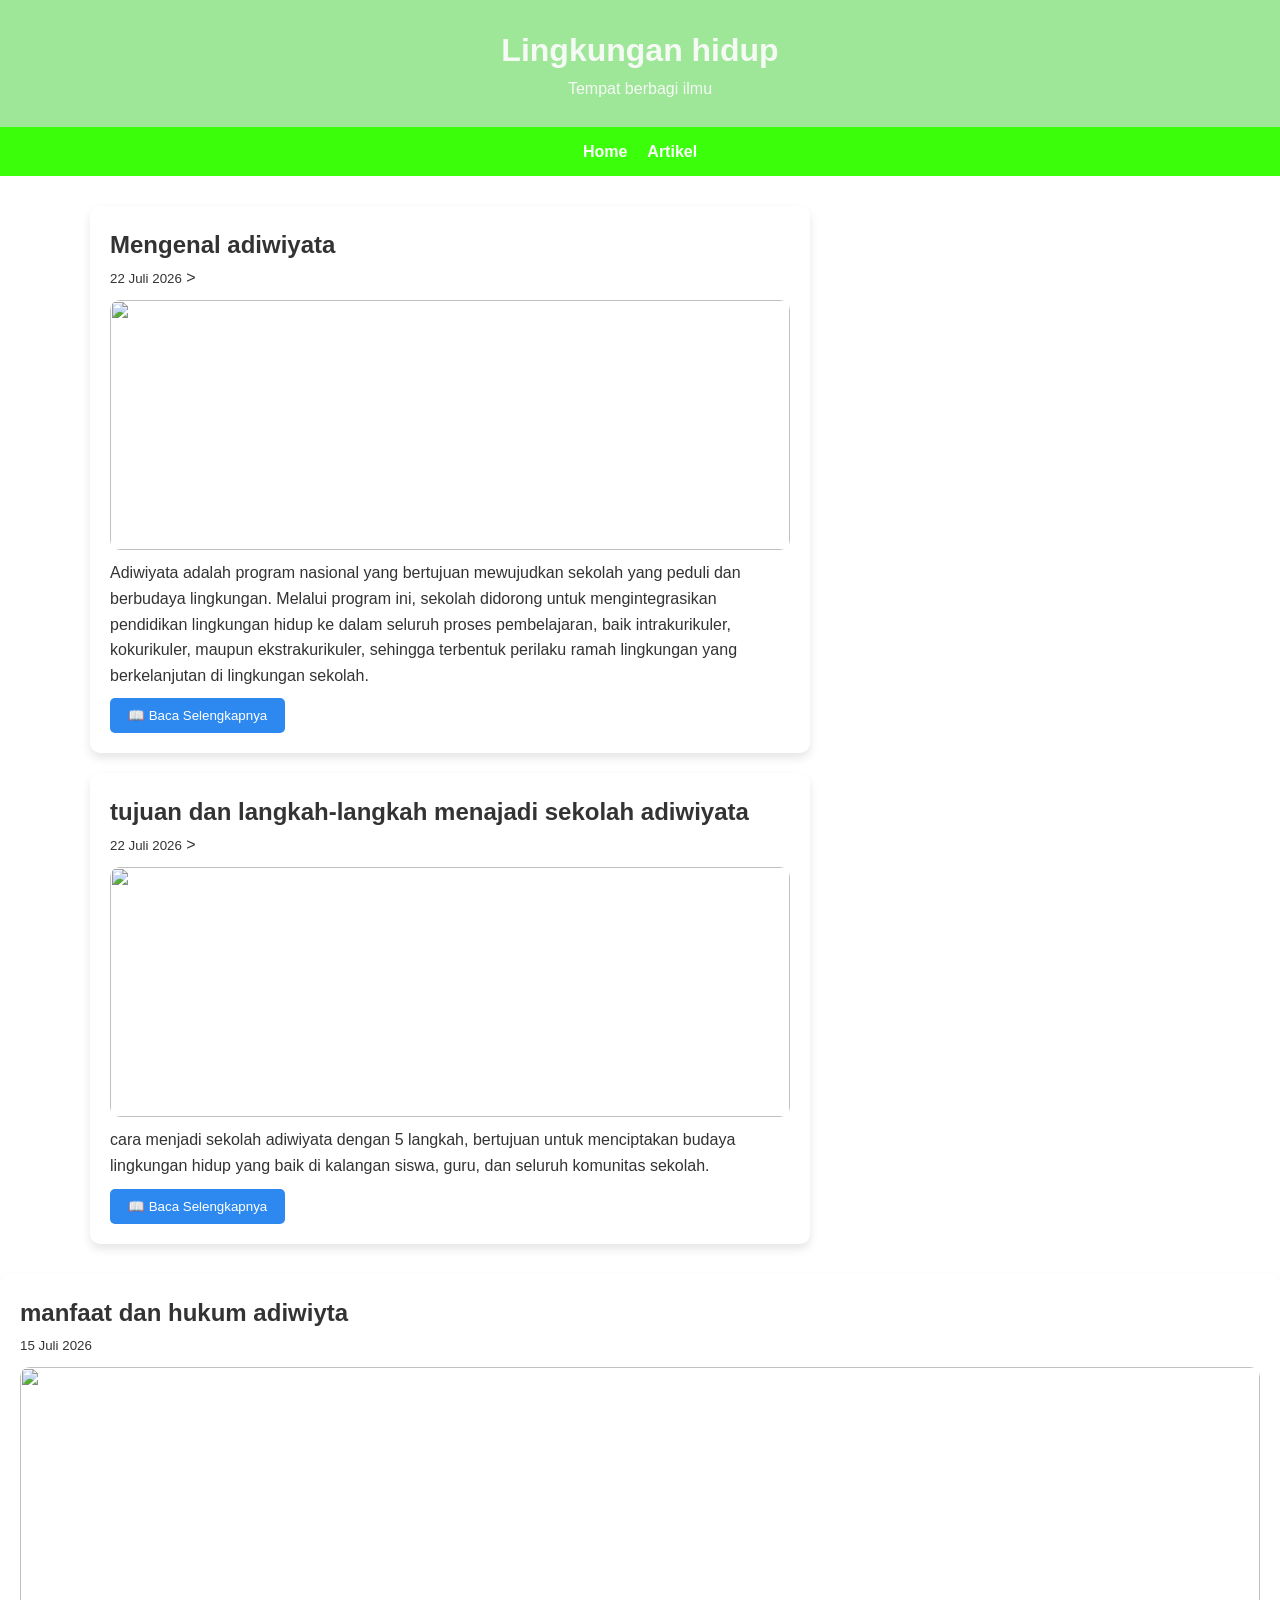
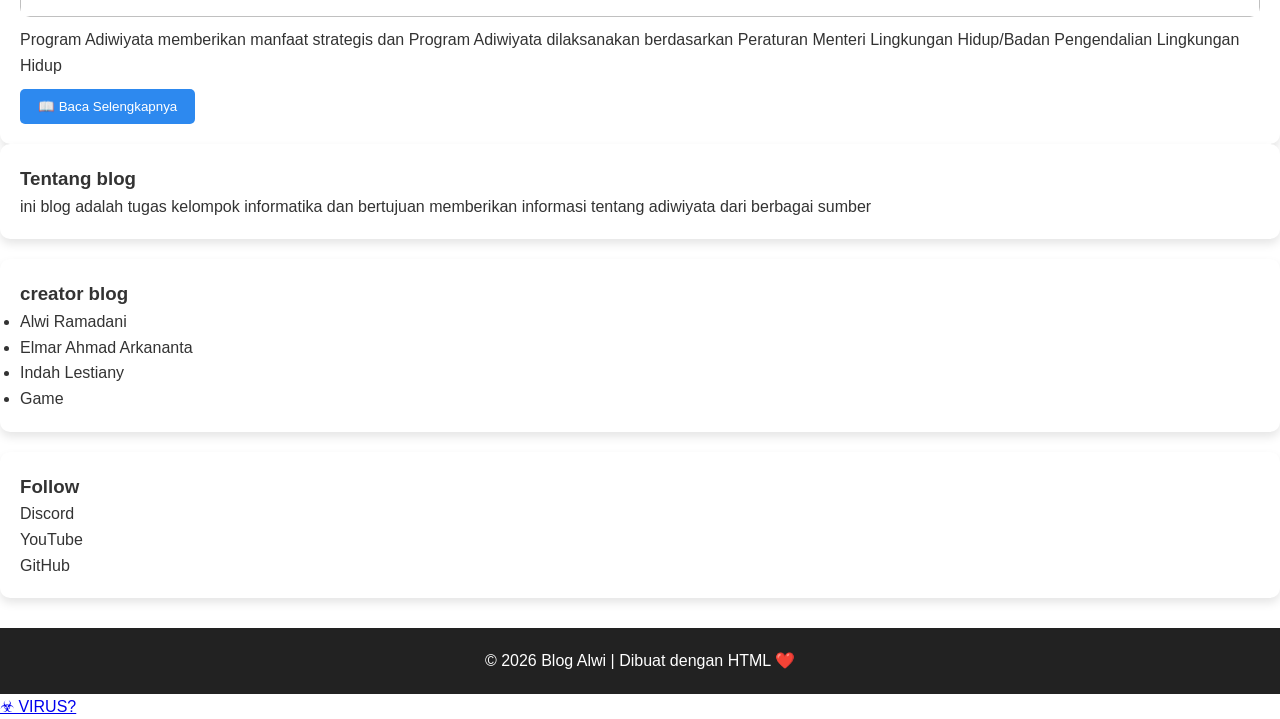
==== index.html @ 8fd7af93 "Add files via upload" ====
<!DOCTYPE html>
<html lang="id">
<head>
    <link rel="stylesheet" href="style.css">
    <meta charset="UTF-8">
    <meta name="viewport" content="width=device-width, initial-scale=1.0">
    <title>Lingkungan Hidup</title>

    <style>
        *{
            margin:0;
            padding:0;
            box-sizing:border-box;
            font-family:Arial, Helvetica, sans-serif;
        }

        body{
            background:#f4f4f400;
            color:#333;
            line-height:1.6;
        }

        header{
            background:#9ee698;
            color:rgba(253, 252, 252, 0.925);
            padding:25px;
            text-align:center;
        }

        nav{
            background:#3bff0a;
            display:flex;
            justify-content:center;
            gap:20px;
            padding:12px;
        }

        nav a{
            color:rgb(253, 252, 252);
            text-decoration:none;
            font-weight:bold;
        }

        nav a:hover{
            color:yellow;
        }

        .container{
            width:90%;
            max-width:1100px;
            margin:30px auto;
            display:grid;
            grid-template-columns:2fr 1fr;
            gap:20px;
        }

        .posts{
            display:flex;
            flex-direction:column;
            gap:20px;
        }

        .card{
            background:white;
            padding:20px;
            border-radius:10px;
            box-shadow:0 5px 10px rgba(0,0,0,.1);
        }

        .card img{
    width:100%;
    height:250px;
    object-fit:cover;
    border-radius:10px;
    margin:10px 0;
        }

        .card button{
            background:#2d89ef;
            color:white;
            border:none;
            padding:10px 18px;
            border-radius:5px;
            cursor:pointer;
            margin-top:10px;
        }

        .card button:hover{
            background:#1d5fb8;
        }

        aside{
            display:flex;
            flex-direction:column;
            gap:20px;
        }

        footer{
            text-align:center;
            background:#222;
            color:white;
            padding:20px;
            margin-top:30px;
        }

        @media(max-width:800px){
            .container{
                grid-template-columns:1fr;
            }
        }
    </style>

</head>

<body>

<header>
    <h1> Lingkungan hidup </h1>
    <p>Tempat berbagi ilmu</p>
</header>

<nav>
    <a href="#">Home</a>
    <a href="artikel.html">Artikel</a>
</nav>

<div class="container">

    <section class="posts">

        <div class="card">
            <h2>Mengenal adiwiyata</h2>
            <small>22 Juli 2026</small>
><img src="https://picsum.photos/900/400?3">

            <p>
               Adiwiyata adalah program nasional yang bertujuan mewujudkan sekolah yang peduli dan berbudaya lingkungan. Melalui program ini, sekolah didorong untuk mengintegrasikan pendidikan lingkungan hidup ke dalam seluruh proses pembelajaran, baik intrakurikuler, kokurikuler, maupun ekstrakurikuler, sehingga terbentuk perilaku ramah lingkungan yang berkelanjutan di lingkungan sekolah.
            </p>

        <button class="btn" onclick="window.location.href='Adiwiyata.html'">
        📖 Baca Selengkapnya
    </button>
        </div>

 <div class="card">
    <h2> tujuan dan langkah-langkah menajadi sekolah adiwiyata</h2>
    <small>22 Juli 2026</small>
   ><img src="https://picsum.photos/900/400?3">

    <p>
       cara menjadi sekolah adiwiyata dengan 5 langkah,
                bertujuan untuk menciptakan budaya lingkungan hidup yang baik di 
                kalangan siswa, guru, dan seluruh komunitas sekolah.
    </p>

    <button class="btn" onclick="window.location.href='Lingkungan.html'">
        📖 Baca Selengkapnya
    </button>
</div>     
        </div>

        <div class="card">
            <h2>manfaat dan hukum adiwiyta</h2>
            <small>15 Juli 2026</small>

            <img src="https://picsum.photos/900/400?3">

            <p>
               Program Adiwiyata memberikan manfaat strategis
               dan Program Adiwiyata dilaksanakan berdasarkan Peraturan Menteri Lingkungan Hidup/Badan Pengendalian Lingkungan Hidup
            </p>

    <button class="btn" onclick="window.location.href='manfaat.html'">
        📖 Baca Selengkapnya
    </button>
        </div>


    <aside>

        <div class="card">
            <h3>Tentang blog</h3>
            <p>
                ini blog adalah tugas kelompok informatika dan bertujuan memberikan informasi tentang adiwiyata dari berbagai sumber 
            </p>
        </div>

        <div class="card">
            <h3>creator blog</h3>
            <ul>
                <li>Alwi Ramadani</li>
                <li>Elmar Ahmad Arkananta</li>
                <li>Indah Lestiany</li>
                <li>Game</li>
            </ul>
        </div>

        <div class="card">
            <h3>Follow</h3>
            <p>Discord</p>
            <p>YouTube</p>
            <p>GitHub</p>
        </div>

    </aside>

</div>

<footer>
    © 2026 Blog Alwi | Dibuat dengan HTML ❤️
</footer>

<a href="codex/index.html" id="virusBtn">
    ☣ VIRUS?

</a>

</body>
</html>
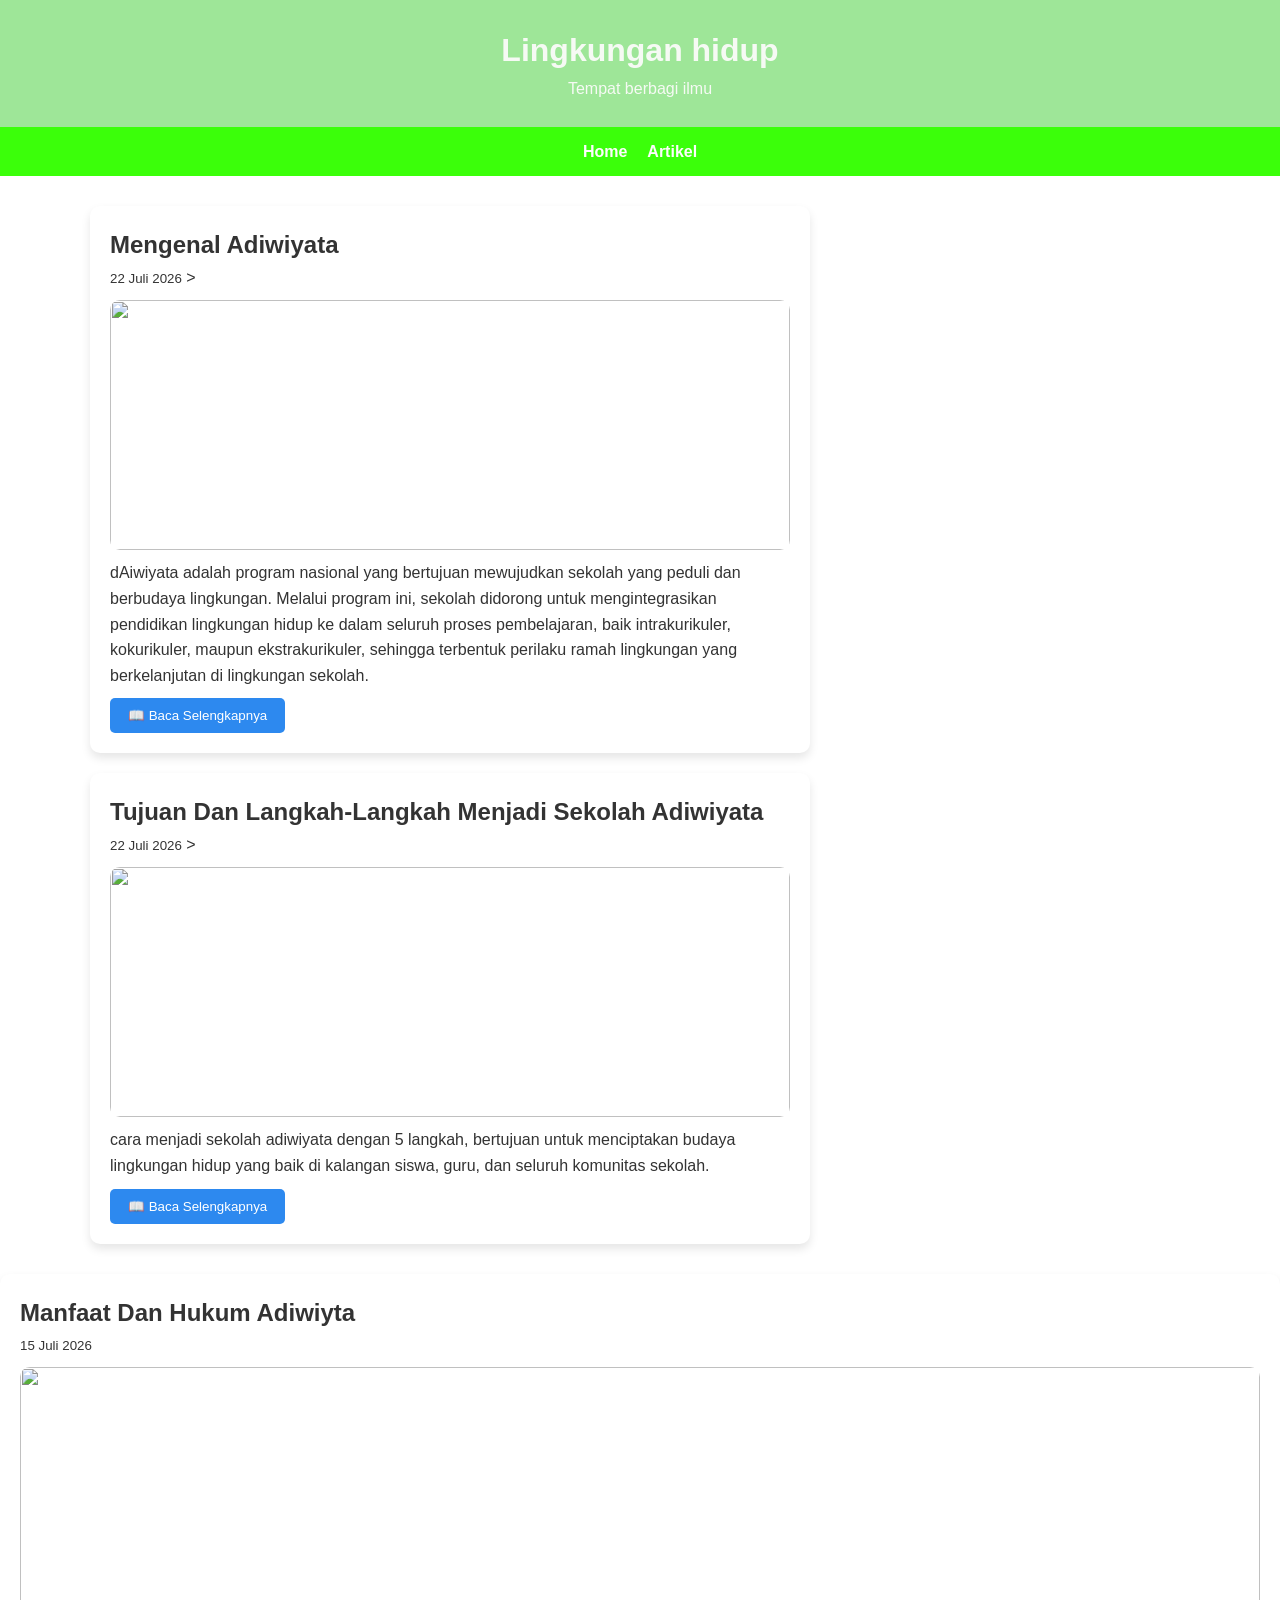
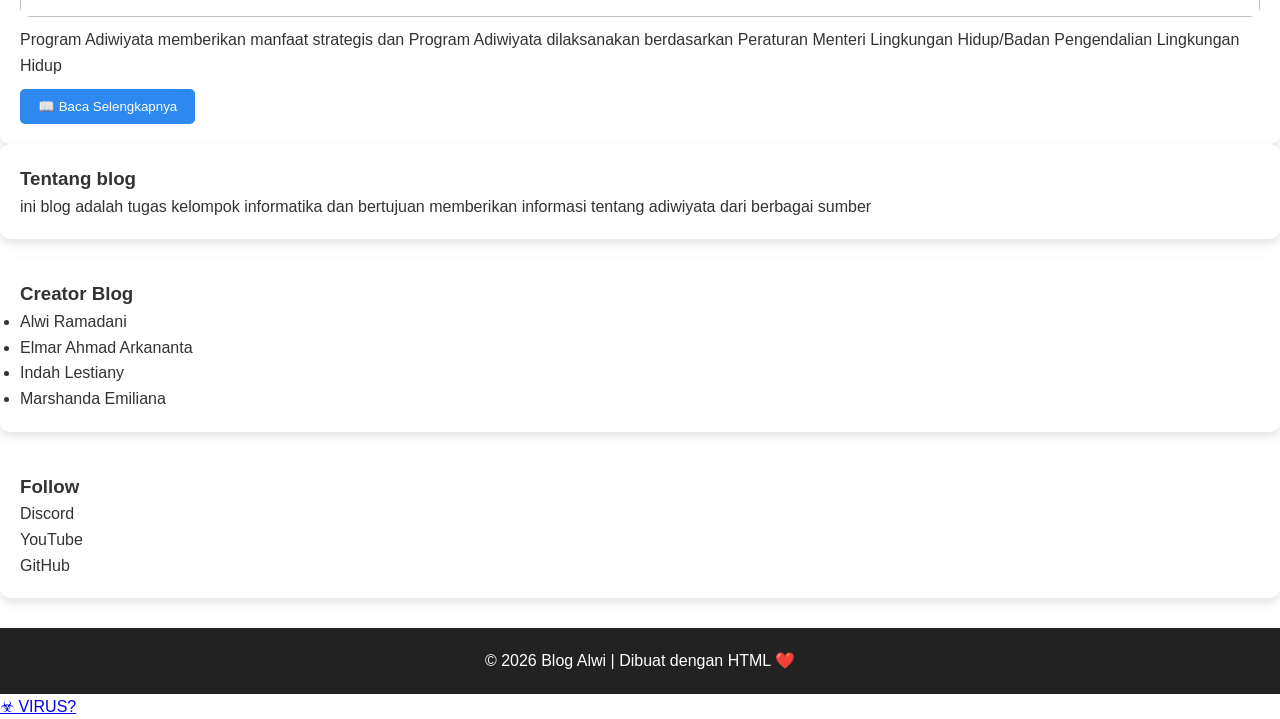
==== commit 837fdb40: "Add files via upload" ====
--- a/index.html
+++ b/index.html
@@ -129,12 +129,12 @@
     <section class="posts">
 
         <div class="card">
-            <h2>Mengenal adiwiyata</h2>
+            <h2>Mengenal Adiwiyata</h2>
             <small>22 Juli 2026</small>
 ><img src="https://picsum.photos/900/400?3">
 
             <p>
-               Adiwiyata adalah program nasional yang bertujuan mewujudkan sekolah yang peduli dan berbudaya lingkungan. Melalui program ini, sekolah didorong untuk mengintegrasikan pendidikan lingkungan hidup ke dalam seluruh proses pembelajaran, baik intrakurikuler, kokurikuler, maupun ekstrakurikuler, sehingga terbentuk perilaku ramah lingkungan yang berkelanjutan di lingkungan sekolah.
+               dAiwiyata adalah program nasional yang bertujuan mewujudkan sekolah yang peduli dan berbudaya lingkungan. Melalui program ini, sekolah didorong untuk mengintegrasikan pendidikan lingkungan hidup ke dalam seluruh proses pembelajaran, baik intrakurikuler, kokurikuler, maupun ekstrakurikuler, sehingga terbentuk perilaku ramah lingkungan yang berkelanjutan di lingkungan sekolah.
             </p>
 
         <button class="btn" onclick="window.location.href='Adiwiyata.html'">
@@ -143,7 +143,7 @@
         </div>
 
  <div class="card">
-    <h2> tujuan dan langkah-langkah menajadi sekolah adiwiyata</h2>
+    <h2> Tujuan Dan Langkah-Langkah Menjadi Sekolah Adiwiyata</h2>
     <small>22 Juli 2026</small>
    ><img src="https://picsum.photos/900/400?3">
 
@@ -160,7 +160,7 @@
         </div>
 
         <div class="card">
-            <h2>manfaat dan hukum adiwiyta</h2>
+            <h2>Manfaat Dan Hukum Adiwiyta</h2>
             <small>15 Juli 2026</small>
 
             <img src="https://picsum.photos/900/400?3">
@@ -186,12 +186,12 @@
         </div>
 
         <div class="card">
-            <h3>creator blog</h3>
+            <h3>Creator Blog</h3>
             <ul>
                 <li>Alwi Ramadani</li>
                 <li>Elmar Ahmad Arkananta</li>
                 <li>Indah Lestiany</li>
-                <li>Game</li>
+                <li>Marshanda Emiliana</li>
             </ul>
         </div>
 
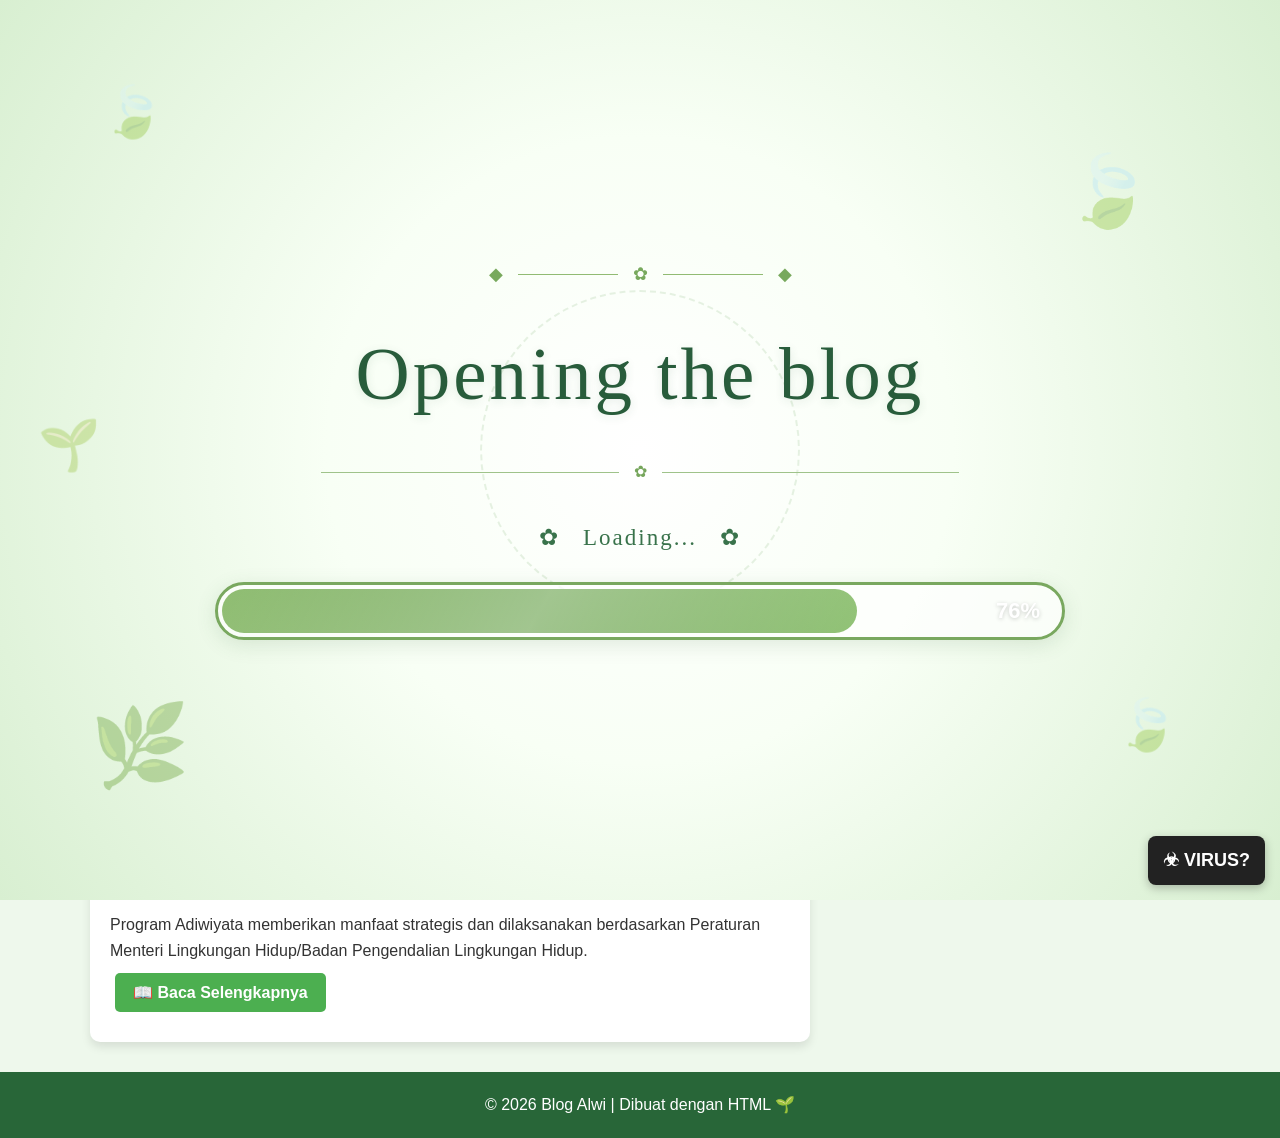
==== commit e855e022: "Add files via upload" ====
--- a/index.html
+++ b/index.html
@@ -1,12 +1,21 @@
 <!DOCTYPE html>
 <html lang="id">
 <head>
+
     <link rel="stylesheet" href="style.css">
+
     <meta charset="UTF-8">
     <meta name="viewport" content="width=device-width, initial-scale=1.0">
+
     <title>Lingkungan Hidup</title>
 
+
     <style>
+
+        /* =========================================
+           DASAR
+        ========================================= */
+
         *{
             margin:0;
             padding:0;
@@ -15,205 +24,1207 @@
         }
 
         body{
-            background:#f4f4f400;
+            background:#eef8ec;
             color:#333;
             line-height:1.6;
         }
 
+
+        /* =========================================
+           OPENING
+        ========================================= */
+
+        #opening{
+
+            position:fixed;
+
+            inset:0;
+
+            z-index:9999;
+
+            display:flex;
+
+            justify-content:center;
+
+            align-items:center;
+
+            overflow:hidden;
+
+            background:
+                radial-gradient(
+                    circle at center,
+                    #ffffff 0%,
+                    #f8fff5 40%,
+                    #d8efd1 100%
+                );
+
+            transition:
+                opacity 1s ease,
+                visibility 1s ease;
+        }
+
+
+        /* Opening selesai */
+
+        #opening.hide{
+
+            opacity:0;
+
+            visibility:hidden;
+        }
+
+
+        /* =========================================
+           ISI OPENING
+        ========================================= */
+
+        .opening-content{
+
+            width:min(850px, 85%);
+
+            text-align:center;
+
+            position:relative;
+
+            z-index:5;
+        }
+
+
+        /* Judul */
+
+        .opening-content h1{
+
+            font-family:
+                Georgia,
+                "Times New Roman",
+                serif;
+
+            font-size:
+                clamp(38px, 6vw, 75px);
+
+            font-weight:400;
+
+            letter-spacing:3px;
+
+            color:#285c3b;
+
+            margin:25px 0;
+        }
+
+
+        /* =========================================
+           ORNAMEN
+        ========================================= */
+
+        .ornament{
+
+            display:flex;
+
+            justify-content:center;
+
+            align-items:center;
+
+            gap:15px;
+
+            color:#78a95d;
+
+            font-size:18px;
+        }
+
+
+        .ornament div{
+
+            width:100px;
+
+            height:1px;
+
+            background:#91bb73;
+        }
+
+
+        /* =========================================
+           GARIS
+        ========================================= */
+
+        .line{
+
+            display:flex;
+
+            justify-content:center;
+
+            align-items:center;
+
+            gap:15px;
+
+            color:#76a65c;
+
+            margin-bottom:35px;
+        }
+
+
+        .line::before,
+        .line::after{
+
+            content:"";
+
+            width:35%;
+
+            height:1px;
+
+            background:#9fc38a;
+        }
+
+
+        /* =========================================
+           LOADING TEXT
+        ========================================= */
+
+        .loading-text{
+
+            color:#39734b;
+
+            font-family:
+                Georgia,
+                "Times New Roman",
+                serif;
+
+            font-size:23px;
+
+            letter-spacing:2px;
+
+            margin-bottom:25px;
+
+            animation:
+                floating 2s infinite ease-in-out;
+        }
+
+
+        @keyframes floating{
+
+            0%,
+            100%{
+                transform:translateY(0);
+            }
+
+            50%{
+                transform:translateY(-5px);
+            }
+        }
+
+
+        /* =========================================
+           PROGRESS BAR
+        ========================================= */
+
+        .progress-bar{
+
+            width:100%;
+
+            height:58px;
+
+            border-radius:50px;
+
+            border:3px solid #79a85f;
+
+            background:
+                rgba(255,255,255,0.7);
+
+            padding:4px;
+
+            position:relative;
+
+            overflow:hidden;
+
+            box-shadow:
+                0 5px 20px
+                rgba(67,117,70,0.15);
+        }
+
+
+        #progress{
+
+            height:100%;
+
+            width:0%;
+
+            border-radius:40px;
+
+            background:
+                linear-gradient(
+                    90deg,
+                    #8fbd72,
+                    #6fa653,
+                    #91c276
+                );
+
+            transition:
+                width 0.08s linear;
+
+            position:relative;
+        }
+
+
+        /* Efek cahaya */
+
+        #progress::after{
+
+            content:"";
+
+            position:absolute;
+
+            top:0;
+
+            left:0;
+
+            width:100%;
+
+            height:100%;
+
+            background:
+                linear-gradient(
+                    120deg,
+                    transparent,
+                    rgba(255,255,255,0.35),
+                    transparent
+                );
+
+            animation:
+                shine 2s infinite;
+        }
+
+
+        @keyframes shine{
+
+            from{
+                transform:translateX(-100%);
+            }
+
+            to{
+                transform:translateX(100%);
+            }
+        }
+
+
+        /* Persentase */
+
+        #percent{
+
+            position:absolute;
+
+            right:22px;
+
+            top:50%;
+
+            transform:
+                translateY(-50%);
+
+            color:white;
+
+            font-size:22px;
+
+            font-weight:bold;
+
+            text-shadow:
+                0 1px 4px
+                rgba(0,0,0,0.2);
+
+            z-index:5;
+        }
+
+
+        /* =========================================
+           DEKORASI DAUN
+        ========================================= */
+
+        .leaf{
+
+            position:absolute;
+
+            color:#75ad5d;
+
+            opacity:0.35;
+
+            font-size:50px;
+
+            animation:
+                leafFloat 6s
+                infinite ease-in-out;
+        }
+
+
+        .leaf1{
+
+            top:8%;
+
+            left:8%;
+        }
+
+
+        .leaf2{
+
+            top:15%;
+
+            right:10%;
+
+            font-size:70px;
+        }
+
+
+        .leaf3{
+
+            bottom:10%;
+
+            left:7%;
+
+            font-size:80px;
+        }
+
+
+        .leaf4{
+
+            bottom:15%;
+
+            right:8%;
+        }
+
+
+        .leaf5{
+
+            top:45%;
+
+            left:3%;
+        }
+
+
+        @keyframes leafFloat{
+
+            0%,
+            100%{
+
+                transform:
+                    translateY(0)
+                    rotate(0deg);
+            }
+
+            50%{
+
+                transform:
+                    translateY(-20px)
+                    rotate(8deg);
+            }
+        }
+
+
+        /* Lingkaran */
+
+        .circle{
+
+            position:absolute;
+
+            width:320px;
+
+            height:320px;
+
+            border-radius:50%;
+
+            border:
+                2px dashed
+                rgba(105,160,86,0.15);
+
+            top:50%;
+
+            left:50%;
+
+            transform:
+                translate(-50%,-50%);
+        }
+
+
+        /* =========================================
+           HEADER BLOG
+        ========================================= */
+
         header{
-            background:#9ee698;
-            color:rgba(253, 252, 252, 0.925);
+
+            background:
+                linear-gradient(
+                    135deg,
+                    #9ee698,
+                    #65b95c
+                );
+
+            color:
+                rgba(253,252,252,0.95);
+
             padding:25px;
+
             text-align:center;
-        }
+
+            box-shadow:
+                0 3px 10px
+                rgba(50,120,50,0.15);
+        }
+
+
+        header h1{
+
+            margin:0;
+
+            font-size:32px;
+        }
+
+
+        /* =========================================
+           NAVIGASI
+        ========================================= */
 
         nav{
-            background:#3bff0a;
+
+            background:#4caf50;
+
             display:flex;
+
             justify-content:center;
+
             gap:20px;
+
             padding:12px;
-        }
+
+            box-shadow:
+                0 2px 6px
+                rgba(0,0,0,0.12);
+        }
+
 
         nav a{
-            color:rgb(253, 252, 252);
+
+            color:white;
+
             text-decoration:none;
+
             font-weight:bold;
-        }
+
+            transition:0.2s;
+        }
+
 
         nav a:hover{
-            color:yellow;
-        }
+
+            color:#fff700;
+
+            transform:
+                translateY(-2px);
+        }
+
+
+        /* =========================================
+           CONTAINER
+        ========================================= */
 
         .container{
+
             width:90%;
+
             max-width:1100px;
+
             margin:30px auto;
+
             display:grid;
-            grid-template-columns:2fr 1fr;
+
+            grid-template-columns:
+                2fr 1fr;
+
             gap:20px;
         }
 
+
+        /* =========================================
+           POSTS
+        ========================================= */
+
         .posts{
+
             display:flex;
+
             flex-direction:column;
+
             gap:20px;
         }
 
+
+        /* =========================================
+           CARD
+        ========================================= */
+
         .card{
+
             background:white;
+
             padding:20px;
+
             border-radius:10px;
-            box-shadow:0 5px 10px rgba(0,0,0,.1);
-        }
+
+            box-shadow:
+                0 5px 10px
+                rgba(0,0,0,.1);
+
+            border-top:
+                4px solid #75b96b;
+        }
+
+
+        .card h2{
+
+            color:#34753d;
+        }
+
 
         .card img{
-    width:100%;
-    height:250px;
-    object-fit:cover;
-    border-radius:10px;
-    margin:10px 0;
-        }
+
+            width:100%;
+
+            height:250px;
+
+            object-fit:cover;
+
+            border-radius:10px;
+
+            margin:10px 0;
+        }
+
+
+        /* =========================================
+           BUTTON
+        ========================================= */
 
         .card button{
-            background:#2d89ef;
+
+            background:#4caf50;
+
             color:white;
+
             border:none;
+
             padding:10px 18px;
+
             border-radius:5px;
+
             cursor:pointer;
+
             margin-top:10px;
-        }
+
+            transition:0.2s;
+        }
+
 
         .card button:hover{
-            background:#1d5fb8;
-        }
+
+            background:#347f38;
+
+            transform:
+                translateY(-2px);
+        }
+
+
+        /* =========================================
+           SIDEBAR
+        ========================================= */
 
         aside{
+
             display:flex;
+
             flex-direction:column;
+
             gap:20px;
         }
 
+
+        aside .card h3{
+
+            color:#34753d;
+        }
+
+
+        /* =========================================
+           FOOTER
+        ========================================= */
+
         footer{
+
             text-align:center;
+
+            background:#286638;
+
+            color:white;
+
+            padding:20px;
+
+            margin-top:30px;
+        }
+
+
+        /* =========================================
+           VIRUS BUTTON
+        ========================================= */
+
+        #virusBtn{
+
+            position:fixed;
+
+            bottom:15px;
+
+            right:15px;
+
             background:#222;
-            color:white;
-            padding:20px;
-            margin-top:30px;
-        }
+
+            color:#fff;
+
+            padding:10px 15px;
+
+            border-radius:8px;
+
+            text-decoration:none;
+
+            font-weight:bold;
+
+            box-shadow:
+                0 3px 10px
+                rgba(0,0,0,0.25);
+        }
+
+
+        /* =========================================
+           RESPONSIVE
+        ========================================= */
 
         @media(max-width:800px){
+
             .container{
+
                 grid-template-columns:1fr;
             }
-        }
+
+
+            .opening-content{
+
+                width:88%;
+            }
+
+
+            .opening-content h1{
+
+                font-size:38px;
+
+                letter-spacing:2px;
+            }
+
+
+            .ornament div{
+
+                width:40px;
+            }
+
+
+            .loading-text{
+
+                font-size:20px;
+            }
+
+
+            .progress-bar{
+
+                height:45px;
+            }
+
+
+            #percent{
+
+                font-size:17px;
+
+                right:15px;
+            }
+
+
+            .leaf{
+
+                font-size:35px;
+            }
+
+
+            header h1{
+
+                font-size:25px;
+            }
+        }
+
     </style>
 
 </head>
 
+
 <body>
 
+
+<!-- ==================================================
+     OPENING SCREEN
+================================================== -->
+
+<div id="opening">
+
+
+    <!-- Dekorasi -->
+
+    <div class="leaf leaf1">
+        🍃
+    </div>
+
+    <div class="leaf leaf2">
+        🍃
+    </div>
+
+    <div class="leaf leaf3">
+        🌿
+    </div>
+
+    <div class="leaf leaf4">
+        🍃
+    </div>
+
+    <div class="leaf leaf5">
+        🌱
+    </div>
+
+
+    <!-- Lingkaran -->
+
+    <div class="circle"></div>
+
+
+    <!-- Isi Opening -->
+
+    <div class="opening-content">
+
+
+        <!-- Ornamen atas -->
+
+        <div class="ornament">
+
+            <span>◆</span>
+
+            <div></div>
+
+            <span>✿</span>
+
+            <div></div>
+
+            <span>◆</span>
+
+        </div>
+
+
+        <!-- Judul -->
+
+        <h1>
+            Opening the blog
+        </h1>
+
+
+        <!-- Garis -->
+
+        <div class="line">
+
+            <span>✿</span>
+
+        </div>
+
+
+        <!-- Loading -->
+
+        <div class="loading-text">
+
+            ✿ &nbsp; Loading... &nbsp; ✿
+
+        </div>
+
+
+        <!-- Progress -->
+
+        <div class="progress-bar">
+
+            <div id="progress"></div>
+
+            <span id="percent">
+                0%
+            </span>
+
+        </div>
+
+
+    </div>
+
+</div>
+
+
+
+<!-- ==================================================
+     HEADER BLOG
+================================================== -->
+
 <header>
-    <h1> Lingkungan hidup </h1>
-    <p>Tempat berbagi ilmu</p>
+
+    <h1>
+        🌱 Lingkungan Hidup
+    </h1>
+
+    <p>
+        Tempat berbagi ilmu
+    </p>
+
 </header>
 
+
+
+<!-- ==================================================
+     NAVIGASI
+================================================== -->
+
 <nav>
-    <a href="#">Home</a>
-    <a href="artikel.html">Artikel</a>
+
+    <a href="#">
+        Home
+    </a>
+
+    <a href="artikel.html">
+        Artikel
+    </a>
+
 </nav>
 
+
+
+<!-- ==================================================
+     CONTENT
+================================================== -->
+
 <div class="container">
 
+
+    <!-- ================= POSTS ================= -->
+
     <section class="posts">
 
+
+        <!-- CARD 1 -->
+
         <div class="card">
-            <h2>Mengenal Adiwiyata</h2>
-            <small>22 Juli 2026</small>
-><img src="https://picsum.photos/900/400?3">
+
+            <h2>
+                Mengenal Adiwiyata
+            </h2>
+
+            <small>
+                22 Juli 2026
+            </small>
+
+
+            <img
+                src="https://picsum.photos/900/400?3"
+                alt="Gambar lingkungan"
+            >
+
 
             <p>
-               dAiwiyata adalah program nasional yang bertujuan mewujudkan sekolah yang peduli dan berbudaya lingkungan. Melalui program ini, sekolah didorong untuk mengintegrasikan pendidikan lingkungan hidup ke dalam seluruh proses pembelajaran, baik intrakurikuler, kokurikuler, maupun ekstrakurikuler, sehingga terbentuk perilaku ramah lingkungan yang berkelanjutan di lingkungan sekolah.
+                Adiwiyata adalah program nasional yang bertujuan
+                mewujudkan sekolah yang peduli dan berbudaya lingkungan.
+                Melalui program ini, sekolah didorong untuk
+                mengintegrasikan pendidikan lingkungan hidup ke dalam
+                seluruh proses pembelajaran, baik intrakurikuler,
+                kokurikuler, maupun ekstrakurikuler.
             </p>
 
-        <button class="btn" onclick="window.location.href='Adiwiyata.html'">
-        📖 Baca Selengkapnya
-    </button>
+
+            <button
+                class="btn"
+                onclick="window.location.href='Adiwiyata.html'"
+            >
+                📖 Baca Selengkapnya
+            </button>
+
         </div>
 
- <div class="card">
-    <h2> Tujuan Dan Langkah-Langkah Menjadi Sekolah Adiwiyata</h2>
-    <small>22 Juli 2026</small>
-   ><img src="https://picsum.photos/900/400?3">
-
-    <p>
-       cara menjadi sekolah adiwiyata dengan 5 langkah,
-                bertujuan untuk menciptakan budaya lingkungan hidup yang baik di 
-                kalangan siswa, guru, dan seluruh komunitas sekolah.
-    </p>
-
-    <button class="btn" onclick="window.location.href='Lingkungan.html'">
-        📖 Baca Selengkapnya
-    </button>
-</div>     
+
+
+        <!-- CARD 2 -->
+
+        <div class="card">
+
+            <h2>
+                Tujuan Dan Langkah-Langkah
+                Menjadi Sekolah Adiwiyata
+            </h2>
+
+            <small>
+                22 Juli 2026
+            </small>
+
+
+            <img
+                src="https://picsum.photos/900/400?4"
+                alt="Gambar sekolah"
+            >
+
+
+            <p>
+                Cara menjadi sekolah Adiwiyata dengan 5 langkah,
+                bertujuan untuk menciptakan budaya lingkungan hidup
+                yang baik di kalangan siswa, guru, dan seluruh
+                komunitas sekolah.
+            </p>
+
+
+            <button
+                class="btn"
+                onclick="window.location.href='Lingkungan.html'"
+            >
+                📖 Baca Selengkapnya
+            </button>
+
         </div>
 
+
+
+        <!-- CARD 3 -->
+
         <div class="card">
-            <h2>Manfaat Dan Hukum Adiwiyta</h2>
-            <small>15 Juli 2026</small>
-
-            <img src="https://picsum.photos/900/400?3">
+
+            <h2>
+                Manfaat Dan Hukum Adiwiyata
+            </h2>
+
+            <small>
+                15 Juli 2026
+            </small>
+
+
+            <img
+                src="https://picsum.photos/900/400?5"
+                alt="Gambar lingkungan"
+            >
+
 
             <p>
-               Program Adiwiyata memberikan manfaat strategis
-               dan Program Adiwiyata dilaksanakan berdasarkan Peraturan Menteri Lingkungan Hidup/Badan Pengendalian Lingkungan Hidup
+                Program Adiwiyata memberikan manfaat strategis
+                dan dilaksanakan berdasarkan Peraturan Menteri
+                Lingkungan Hidup/Badan Pengendalian Lingkungan Hidup.
             </p>
 
-    <button class="btn" onclick="window.location.href='manfaat.html'">
-        📖 Baca Selengkapnya
-    </button>
+
+            <button
+                class="btn"
+                onclick="window.location.href='manfaat.html'"
+            >
+                📖 Baca Selengkapnya
+            </button>
+
         </div>
 
 
+    </section>
+
+
+
+    <!-- ================= SIDEBAR ================= -->
+
     <aside>
 
+
+        <!-- Tentang -->
+
         <div class="card">
-            <h3>Tentang blog</h3>
+
+            <h3>
+                Tentang Blog
+            </h3>
+
             <p>
-                ini blog adalah tugas kelompok informatika dan bertujuan memberikan informasi tentang adiwiyata dari berbagai sumber 
+                Ini blog adalah tugas kelompok Informatika
+                dan bertujuan memberikan informasi tentang
+                Adiwiyata dari berbagai sumber.
             </p>
+
         </div>
 
+
+
+        <!-- Creator -->
+
         <div class="card">
-            <h3>Creator Blog</h3>
+
+            <h3>
+                Creator Blog
+            </h3>
+
             <ul>
-                <li>Alwi Ramadani</li>
-                <li>Elmar Ahmad Arkananta</li>
-                <li>Indah Lestiany</li>
-                <li>Marshanda Emiliana</li>
+
+                <li>
+                    Alwi Ramadani
+                </li>
+
+                <li>
+                    Elmar Ahmad Arkananta
+                </li>
+
+                <li>
+                    Indah Lestiany
+                </li>
+
+                <li>
+                    Marshanda Emiliana
+                </li>
+
             </ul>
+
         </div>
 
+
+
+        <!-- Follow -->
+
         <div class="card">
-            <h3>Follow</h3>
-            <p>Discord</p>
-            <p>YouTube</p>
-            <p>GitHub</p>
+
+            <h3>
+                Follow
+            </h3>
+
+            <p>
+                Discord
+            </p>
+
+            <p>
+                YouTube
+            </p>
+
+            <p>
+                GitHub
+            </p>
+
         </div>
 
+
     </aside>
 
+
 </div>
 
+
+
+<!-- ==================================================
+     FOOTER
+================================================== -->
+
 <footer>
-    © 2026 Blog Alwi | Dibuat dengan HTML ❤️
+
+    © 2026 Blog Alwi |
+    Dibuat dengan HTML 🌱
+
 </footer>
 
-<a href="codex/index.html" id="virusBtn">
+
+
+<!-- ==================================================
+     VIRUS BUTTON
+================================================== -->
+
+<a
+    href="codex/index.html"
+    id="virusBtn"
+>
     ☣ VIRUS?
-
 </a>
+
+
+
+<!-- ==================================================
+     JAVASCRIPT OPENING
+================================================== -->
+
+<script>
+
+    let progress = 0;
+
+
+    const progressBar =
+        document.getElementById("progress");
+
+
+    const percentText =
+        document.getElementById("percent");
+
+
+    const opening =
+        document.getElementById("opening");
+
+
+    /*
+     * Loading dari 0% sampai 100%
+     */
+
+    const loading = setInterval(() => {
+
+
+        progress++;
+
+
+        progressBar.style.width =
+            progress + "%";
+
+
+        percentText.textContent =
+            progress + "%";
+
+
+        /*
+         * Ketika mencapai 100%
+         */
+
+        if(progress >= 100){
+
+            clearInterval(loading);
+
+
+            percentText.textContent =
+                "100%";
+
+
+            /*
+             * Tunggu sebentar
+             * sebelum opening menghilang
+             */
+
+            setTimeout(() => {
+
+
+                opening.classList.add("hide");
+
+
+                /*
+                 * Aktifkan scroll
+                 */
+
+                document.body.style.overflow =
+                    "auto";
+
+
+            }, 700);
+
+        }
+
+
+    }, 15);
+
+</script>
+
 
 </body>
 </html>
--- a/style.css
+++ b/style.css
@@ -0,0 +1,637 @@
+.btn,
+.home-btn{
+    display:inline-block;
+    margin:10px 5px;
+    padding:12px 24px;
+    background:#0077ff;
+    color:white;
+    text-decoration:none;
+    border-radius:8px;
+    font-weight:bold;
+    transition:.3s;
+}
+
+.btn:hover,
+.home-btn:hover{
+    background:#0055cc;
+    transform:translateY(-2px);
+}
+btn{
+    background:#2d89ef;
+    color:white;
+    border:none;
+    padding:10px 18px;
+    border-radius:5px;
+    cursor:pointer;
+    font-size:16px;
+}
+
+.btn:hover{
+    background:#1d5fb8;
+}
+
+#virusBtn{
+    position:fixed;
+    right:20px;
+    bottom:20px;
+    background:#d60000;
+    color:white;
+    padding:12px 18px;
+    border-radius:10px;
+    text-decoration:none;
+    font-weight:bold;
+    font-size:18px;
+    box-shadow:0 0 20px red;
+    animation:pulse 1s infinite;
+    z-index:9999;
+    transition:.2s;
+}
+
+#virusBtn:hover{
+    transform:scale(1.08);
+    background:#ff0000;
+}
+
+@keyframes pulse{
+    0%{
+        box-shadow:0 0 5px red;
+    }
+    50%{
+        box-shadow:0 0 25px red;
+    }
+    100%{
+        box-shadow:0 0 5px red;
+    }
+}
+
+* {
+    margin: 0;
+    padding: 0;
+    box-sizing: border-box;
+}
+
+body {
+    font-family: Georgia, "Times New Roman", serif;
+    overflow: hidden;
+}
+
+
+/* =================================
+   OPENING
+================================= */
+
+#opening {
+    position: fixed;
+    inset: 0;
+
+    z-index: 9999;
+
+    display: flex;
+    justify-content: center;
+    align-items: center;
+
+    background:
+        radial-gradient(
+            circle at center,
+            #ffffff 0%,
+            #f8fff5 40%,
+            #dcefd5 100%
+        );
+
+    transition:
+        opacity 1s ease,
+        visibility 1s ease;
+}
+
+
+/* Setelah selesai */
+
+#opening.hide {
+    opacity: 0;
+    visibility: hidden;
+}
+
+
+/* =================================
+   CONTENT
+================================= */
+
+.opening-content {
+    width: min(850px, 85%);
+
+    text-align: center;
+
+    position: relative;
+    z-index: 5;
+}
+
+
+/* =================================
+   JUDUL
+================================= */
+
+.opening-content h1 {
+
+    font-size: clamp(38px, 6vw, 78px);
+
+    font-weight: 400;
+
+    letter-spacing: 4px;
+
+    color: #285c3b;
+
+    margin: 25px 0;
+
+    text-shadow:
+        0 2px 10px rgba(40, 92, 59, 0.12);
+}
+
+
+/* =================================
+   ORNAMEN
+================================= */
+
+.ornament {
+
+    display: flex;
+
+    justify-content: center;
+
+    align-items: center;
+
+    gap: 15px;
+
+    color: #78a95d;
+
+    font-size: 18px;
+}
+
+.ornament div {
+
+    width: 100px;
+
+    height: 1px;
+
+    background: #91bb73;
+}
+
+
+/* =================================
+   GARIS
+================================= */
+
+.line {
+
+    display: flex;
+
+    justify-content: center;
+
+    align-items: center;
+
+    gap: 15px;
+
+    color: #76a65c;
+
+    margin-bottom: 35px;
+}
+
+.line::before,
+.line::after {
+
+    content: "";
+
+    width: 35%;
+
+    height: 1px;
+
+    background: #9fc38a;
+}
+
+
+/* =================================
+   LOADING TEXT
+================================= */
+
+.loading-text {
+
+    color: #39734b;
+
+    font-size: 25px;
+
+    letter-spacing: 2px;
+
+    margin-bottom: 25px;
+
+    animation: floating 2s infinite ease-in-out;
+}
+
+
+@keyframes floating {
+
+    0%,
+    100% {
+        transform: translateY(0);
+    }
+
+    50% {
+        transform: translateY(-5px);
+    }
+}
+
+
+/* =================================
+   PROGRESS BAR
+================================= */
+
+.progress-container {
+
+    width: 100%;
+}
+
+
+/* bagian luar */
+
+.progress-bar {
+
+    width: 100%;
+
+    height: 58px;
+
+    border-radius: 50px;
+
+    border: 3px solid #79a85f;
+
+    background: rgba(255, 255, 255, 0.7);
+
+    padding: 4px;
+
+    position: relative;
+
+    overflow: hidden;
+
+    box-shadow:
+        0 5px 20px rgba(67, 117, 70, 0.15);
+}
+
+
+/* bagian hijau */
+
+#progress {
+
+    height: 100%;
+
+    width: 0%;
+
+    border-radius: 40px;
+
+    background:
+        linear-gradient(
+            90deg,
+            #8fbd72,
+            #6fa653,
+            #91c276
+        );
+
+    transition: width 0.08s linear;
+
+    position: relative;
+}
+
+
+/* efek cahaya */
+
+#progress::after {
+
+    content: "";
+
+    position: absolute;
+
+    top: 0;
+    left: 0;
+
+    width: 100%;
+    height: 100%;
+
+    background:
+        linear-gradient(
+            120deg,
+            transparent,
+            rgba(255,255,255,0.35),
+            transparent
+        );
+
+    animation: shine 2s infinite;
+}
+
+
+@keyframes shine {
+
+    from {
+        transform: translateX(-100%);
+    }
+
+    to {
+        transform: translateX(100%);
+    }
+}
+
+
+/* persen */
+
+#percent {
+
+    position: absolute;
+
+    right: 22px;
+
+    top: 50%;
+
+    transform: translateY(-50%);
+
+    color: #ffffff;
+
+    font-size: 22px;
+
+    font-weight: bold;
+
+    text-shadow:
+        0 1px 4px rgba(0,0,0,0.2);
+
+    z-index: 5;
+}
+
+
+/* =================================
+   DEKORASI
+================================= */
+
+.leaf {
+
+    position: absolute;
+
+    color: #75ad5d;
+
+    opacity: 0.35;
+
+    font-size: 50px;
+
+    animation: leafFloat 6s infinite ease-in-out;
+}
+
+
+.leaf1 {
+    top: 8%;
+    left: 8%;
+}
+
+.leaf2 {
+    top: 15%;
+    right: 10%;
+
+    font-size: 70px;
+}
+
+.leaf3 {
+    bottom: 10%;
+    left: 7%;
+
+    font-size: 80px;
+}
+
+.leaf4 {
+    bottom: 15%;
+    right: 8%;
+}
+
+.leaf5 {
+    top: 45%;
+    left: 3%;
+}
+
+
+@keyframes leafFloat {
+
+    0%,
+    100% {
+        transform: translateY(0) rotate(0deg);
+    }
+
+    50% {
+        transform: translateY(-20px) rotate(8deg);
+    }
+}
+
+
+/* lingkaran */
+
+.circle {
+
+    position: absolute;
+
+    width: 320px;
+    height: 320px;
+
+    border-radius: 50%;
+
+    border: 2px dashed rgba(105, 160, 86, 0.15);
+
+    top: 50%;
+    left: 50%;
+
+    transform: translate(-50%, -50%);
+}
+
+
+/* =================================
+   BLOG
+================================= */
+
+#blog {
+
+    min-height: 100vh;
+
+    background:
+        linear-gradient(
+            135deg,
+            #f4faef,
+            #dcefd4
+        );
+
+    color: #285c3b;
+
+    overflow-y: auto;
+}
+
+
+/* NAV */
+
+nav {
+
+    height: 80px;
+
+    padding: 0 7%;
+
+    display: flex;
+
+    align-items: center;
+
+    justify-content: space-between;
+
+    background: rgba(255,255,255,0.65);
+
+    backdrop-filter: blur(10px);
+}
+
+nav h2 {
+
+    font-size: 28px;
+
+    color: #356c43;
+}
+
+
+.menu {
+
+    display: flex;
+
+    gap: 30px;
+}
+
+.menu a {
+
+    text-decoration: none;
+
+    color: #356c43;
+
+    font-size: 17px;
+}
+
+
+/* HERO */
+
+.hero {
+
+    min-height: calc(100vh - 80px);
+
+    display: flex;
+
+    align-items: center;
+
+    padding: 7%;
+}
+
+
+.hero h1 {
+
+    font-size: clamp(45px, 7vw, 90px);
+
+    margin: 10px 0;
+
+    color: #285c3b;
+}
+
+
+.small-title {
+
+    letter-spacing: 4px;
+
+    color: #77a35f;
+}
+
+
+.hero p {
+
+    max-width: 550px;
+
+    font-size: 19px;
+
+    line-height: 1.7;
+
+    color: #52735a;
+}
+
+
+button {
+
+    margin-top: 25px;
+
+    padding: 13px 30px;
+
+    border: none;
+
+    border-radius: 30px;
+
+    background: #60974f;
+
+    color: white;
+
+    font-size: 16px;
+
+    cursor: pointer;
+}
+
+
+/* =================================
+   HP
+================================= */
+
+@media (max-width: 600px) {
+
+    .opening-content {
+        width: 88%;
+    }
+
+    .opening-content h1 {
+        font-size: 38px;
+        letter-spacing: 2px;
+    }
+
+    .ornament div {
+        width: 40px;
+    }
+
+    .loading-text {
+        font-size: 20px;
+    }
+
+    .progress-bar {
+        height: 45px;
+    }
+
+    #percent {
+        font-size: 17px;
+        right: 15px;
+    }
+
+    .leaf {
+        font-size: 35px;
+    }
+
+    nav {
+        padding: 0 5%;
+    }
+
+    .menu {
+        display: none;
+    }
+}
+
+body {
+    margin: 0;
+    background-color: #f2f2f2;
+    font-family: Arial, Helvetica, sans-serif;
+    color: #222;
+
+    /* BACKGROUND HIJAU */
+    background:
+        linear-gradient(
+            rgba(220, 245, 215, 0.75),
+            rgba(220, 245, 215, 0.75)
+        ),
+        url("gambar-background.jpg");
+
+    background-size: cover;
+    background-position: center;
+    background-repeat: no-repeat;
+    background-attachment: fixed;
+}
